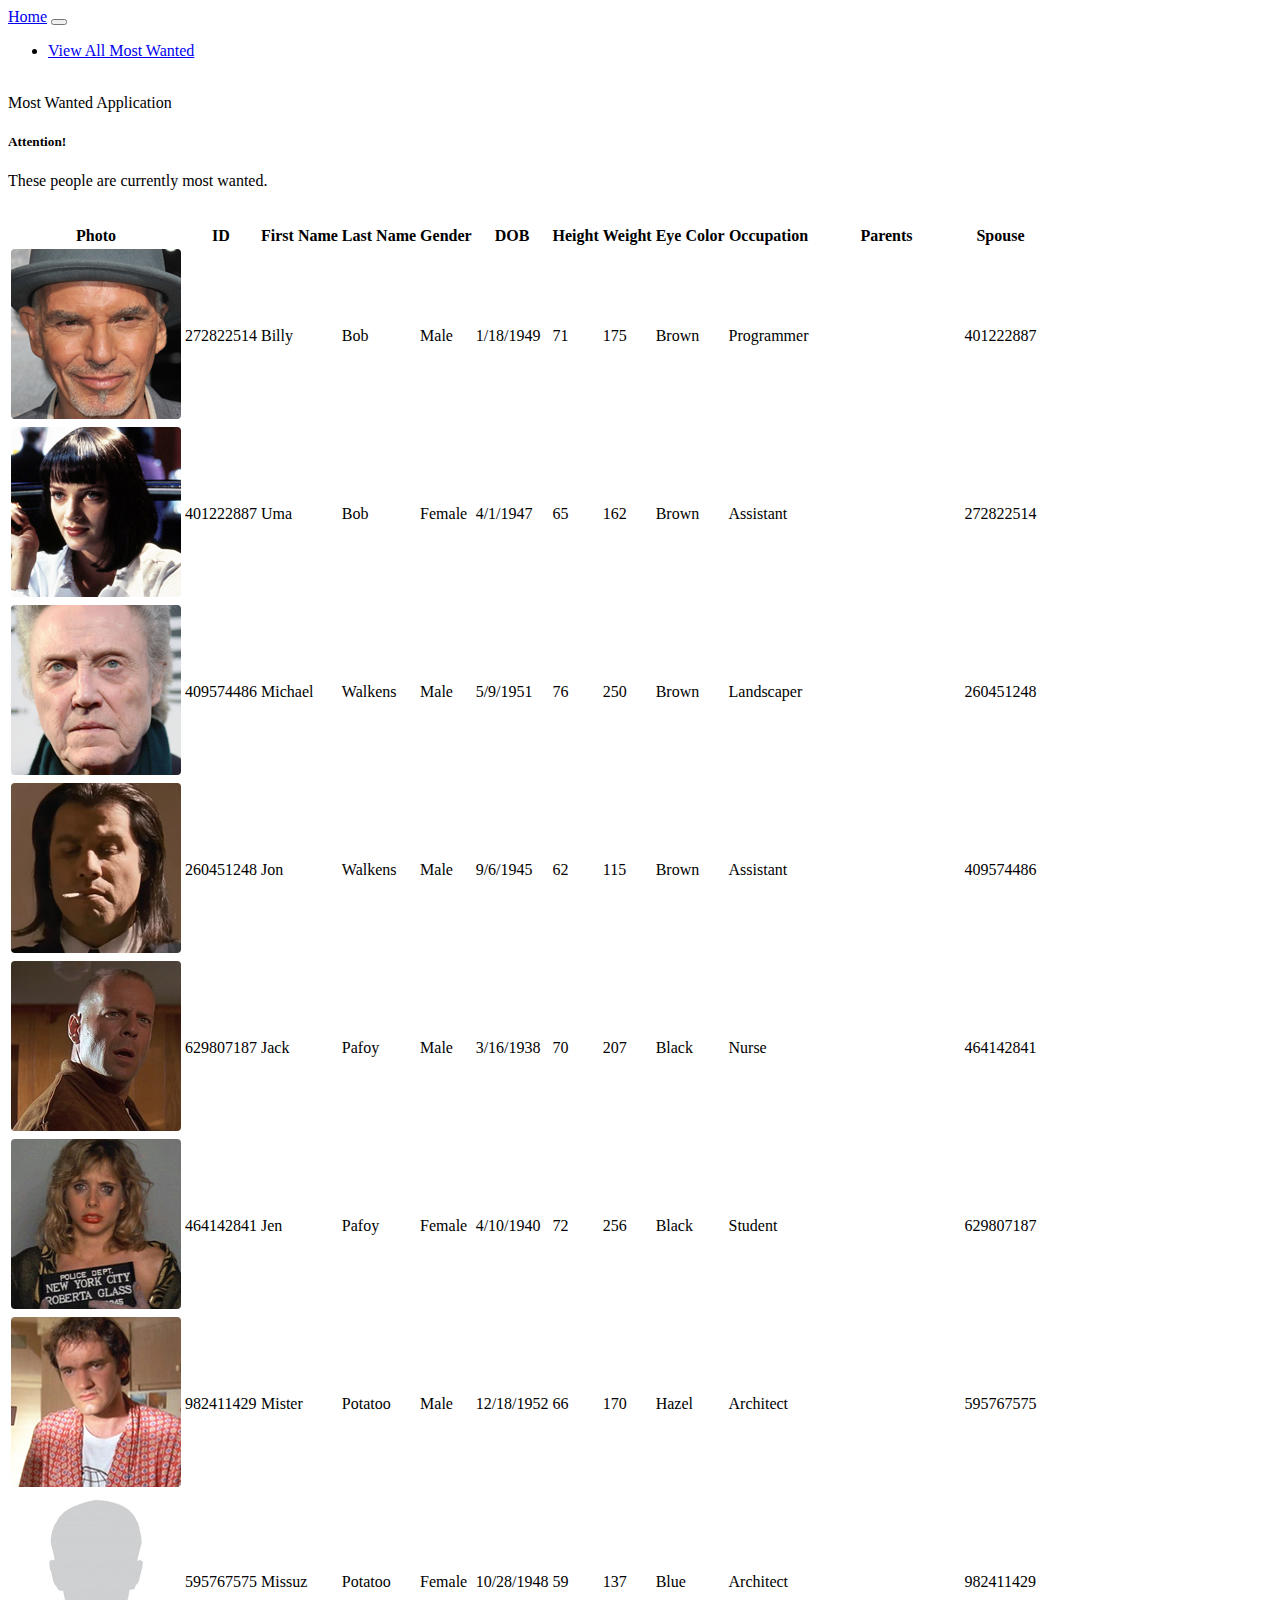
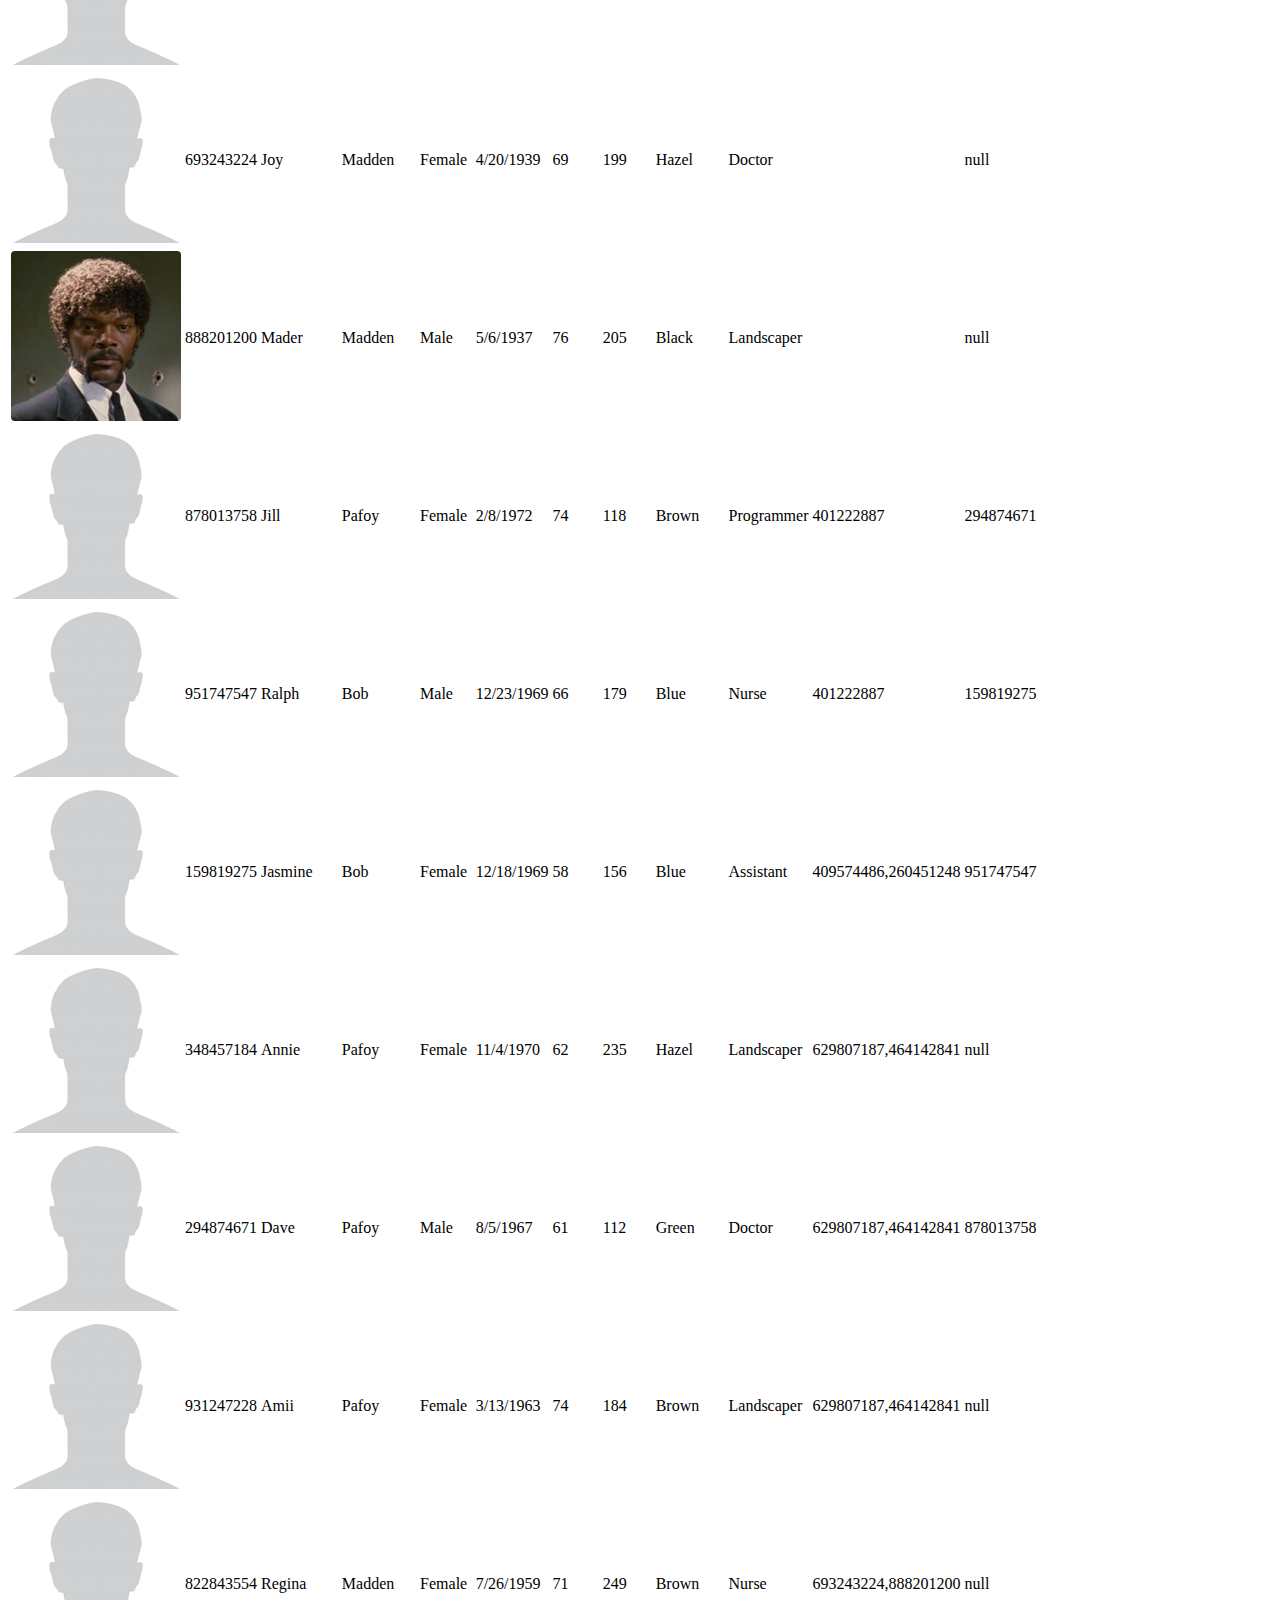
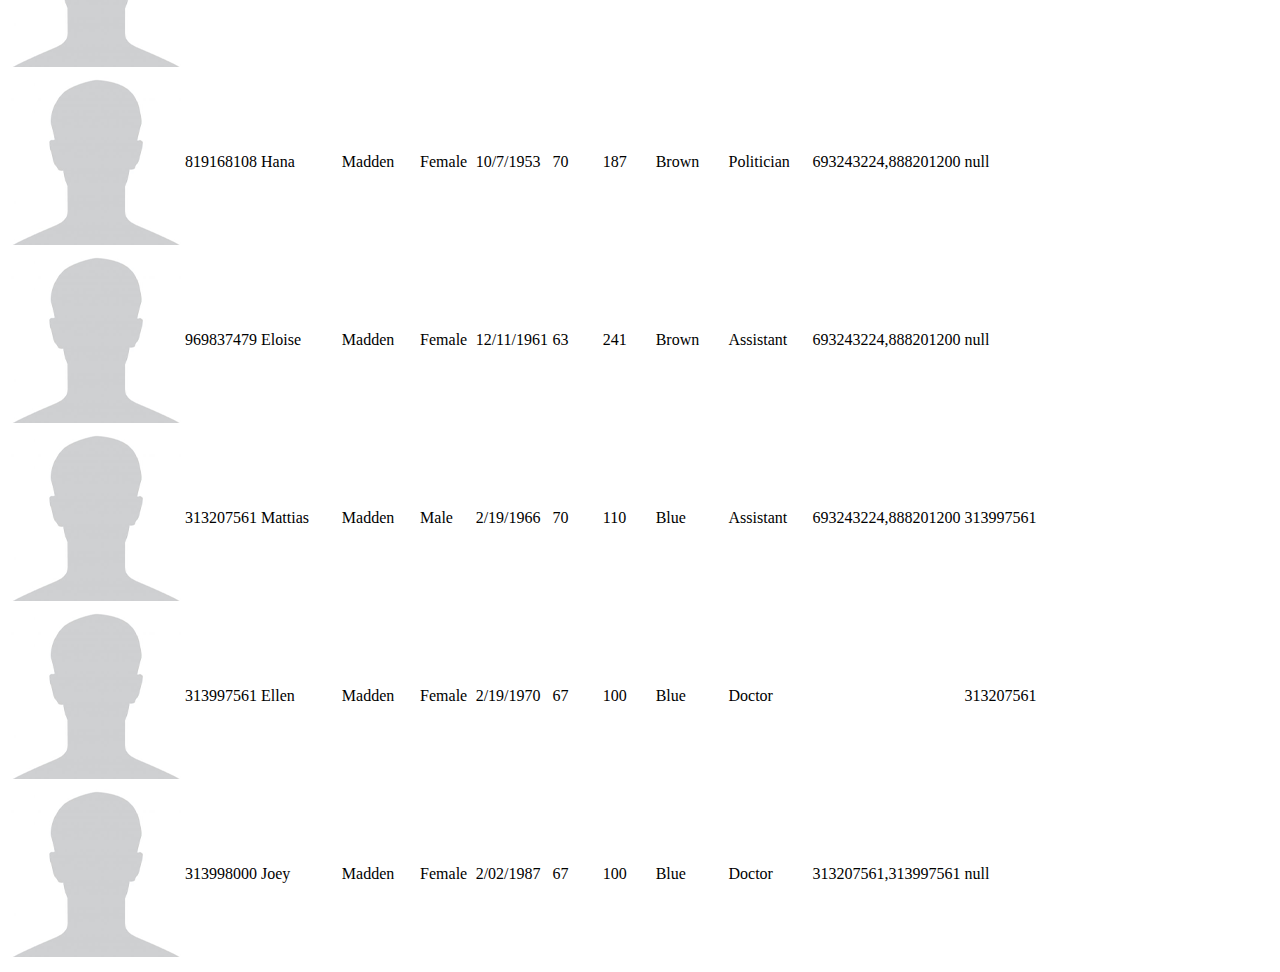
==== mostwantedlist.html @ cd52c7ff "search by first and last name functionality is complete" ====
<!DOCTYPE html>
<html lang="en">
<head>
    <meta charset="UTF-8">
    <meta http-equiv="X-UA-Compatible" content="IE=edge">
    <meta name="viewport" content="width=device-width, initial-scale=1.0">
    <title>Most Wanted App</title>
    <link href="https://cdn.jsdelivr.net/npm/bootstrap@5.0.0/dist/css/bootstrap.min.css" rel="stylesheet" integrity="sha384-wEmeIV1mKuiNpC+IOBjI7aAzPcEZeedi5yW5f2yOq55WWLwNGmvvx4Um1vskeMj0" crossorigin="anonymous">
    <link href="style.css" rel="stylesheet">
</head>
<body>
    <nav class="navbar navbar-expand-lg navbar-light bg-light">
        <div class="container-fluid">
          <a class="navbar-brand" href="index.html">Home</a>
          <button class="navbar-toggler" type="button" data-bs-toggle="collapse" data-bs-target="#navbarNav" aria-controls="navbarNav" aria-expanded="false" aria-label="Toggle navigation">
            <span class="navbar-toggler-icon"></span>
          </button>
          <div class="collapse navbar-collapse" id="navbarNav">
            <ul class="navbar-nav">
              <li class="nav-item">
                <a class="nav-link active" aria-current="page" href="#">View All Most Wanted</a>
              </li>
            </ul>
          </div>
        </div>
      </nav>
    <br>
    <div class="container">

            <div class="card">
                <div class="card-header">
                  Most Wanted Application
                </div>
                <div class="card-body">
                  <h5 class="card-title">Attention!</h5>
                  <p class="card-text">These people are currently most wanted.</p>
                </div>
              </div><br>

    <table class="table table-striped table-hover">
        <thead>
            <tr>
                <th>Photo</th>
                <th>ID</th>
                <th>First Name</th>
                <th>Last Name</th>
                <th>Gender</th>
                <th>DOB</th>
                <th>Height</th>
                <th>Weight</th>
                <th>Eye Color</th>
                <th>Occupation</th>
                <th>Parents</th>
                <th>Spouse</th>
            </tr>
        </thead>
        <tbody id=listdata>

        </tbody>
    </table>
</div>
    <script src="https://cdn.jsdelivr.net/npm/bootstrap@5.0.0/dist/js/bootstrap.bundle.min.js" integrity="sha384-p34f1UUtsS3wqzfto5wAAmdvj+osOnFyQFpp4Ua3gs/ZVWx6oOypYoCJhGGScy+8" crossorigin="anonymous"></script>
    <script src="data.js"></script>
    <script src="app.js"></script>

</body>
</html>
---- style.css ----
html body {
    
} 

container {
    margin: 10px;
    width: 960px;
    margin-left: auto;
    margin-right: auto;
    z-index: 0;
}

h1 {
    text-align: center;
}

img {
    border-radius: 4px;
}

/* Dropdown Button */
.dropbtn {
    background-color: #04AA6D;
    color: white;
    padding: 16px;
    font-size: 16px;
    border: none;
    cursor: pointer;
}
  
  /* Dropdown button on hover & focus */
.dropbtn:hover, .dropbtn:focus {
    background-color: #3e8e41;
}
  
  /* The search field */
#myInput {
    box-sizing: border-box;
    background-image: url('searchicon.png');
    background-position: 14px 12px;
    background-repeat: no-repeat;
    font-size: 16px;
    padding: 14px 20px 12px 45px;
    border: none;
    border-bottom: 1px solid #ddd;
}
  
  /* The search field when it gets focus/clicked on */
#myInput:focus {outline: 3px solid #ddd;}
  
  /* The container <div> - needed to position the dropdown content */
.dropdown {
    position: relative;
    display: inline-block;
}
  
  /* Dropdown Content (Hidden by Default) */
.dropdown-content {
    display: none;
    position: absolute;
    background-color: #f6f6f6;
    min-width: 230px;
    border: 1px solid #ddd;
    z-index: 1;
}
  
  /* Links inside the dropdown */
.dropdown-content a {
    color: black;
    padding: 12px 16px;
    text-decoration: none;
    display: block;
}
  
  /* Change color of dropdown links on hover */
.dropdown-content a:hover {background-color: #f1f1f1}
  
  /* Show the dropdown menu (use JS to add this class to the .dropdown-content container when the user clicks on the dropdown button) */
.show {display:block;}
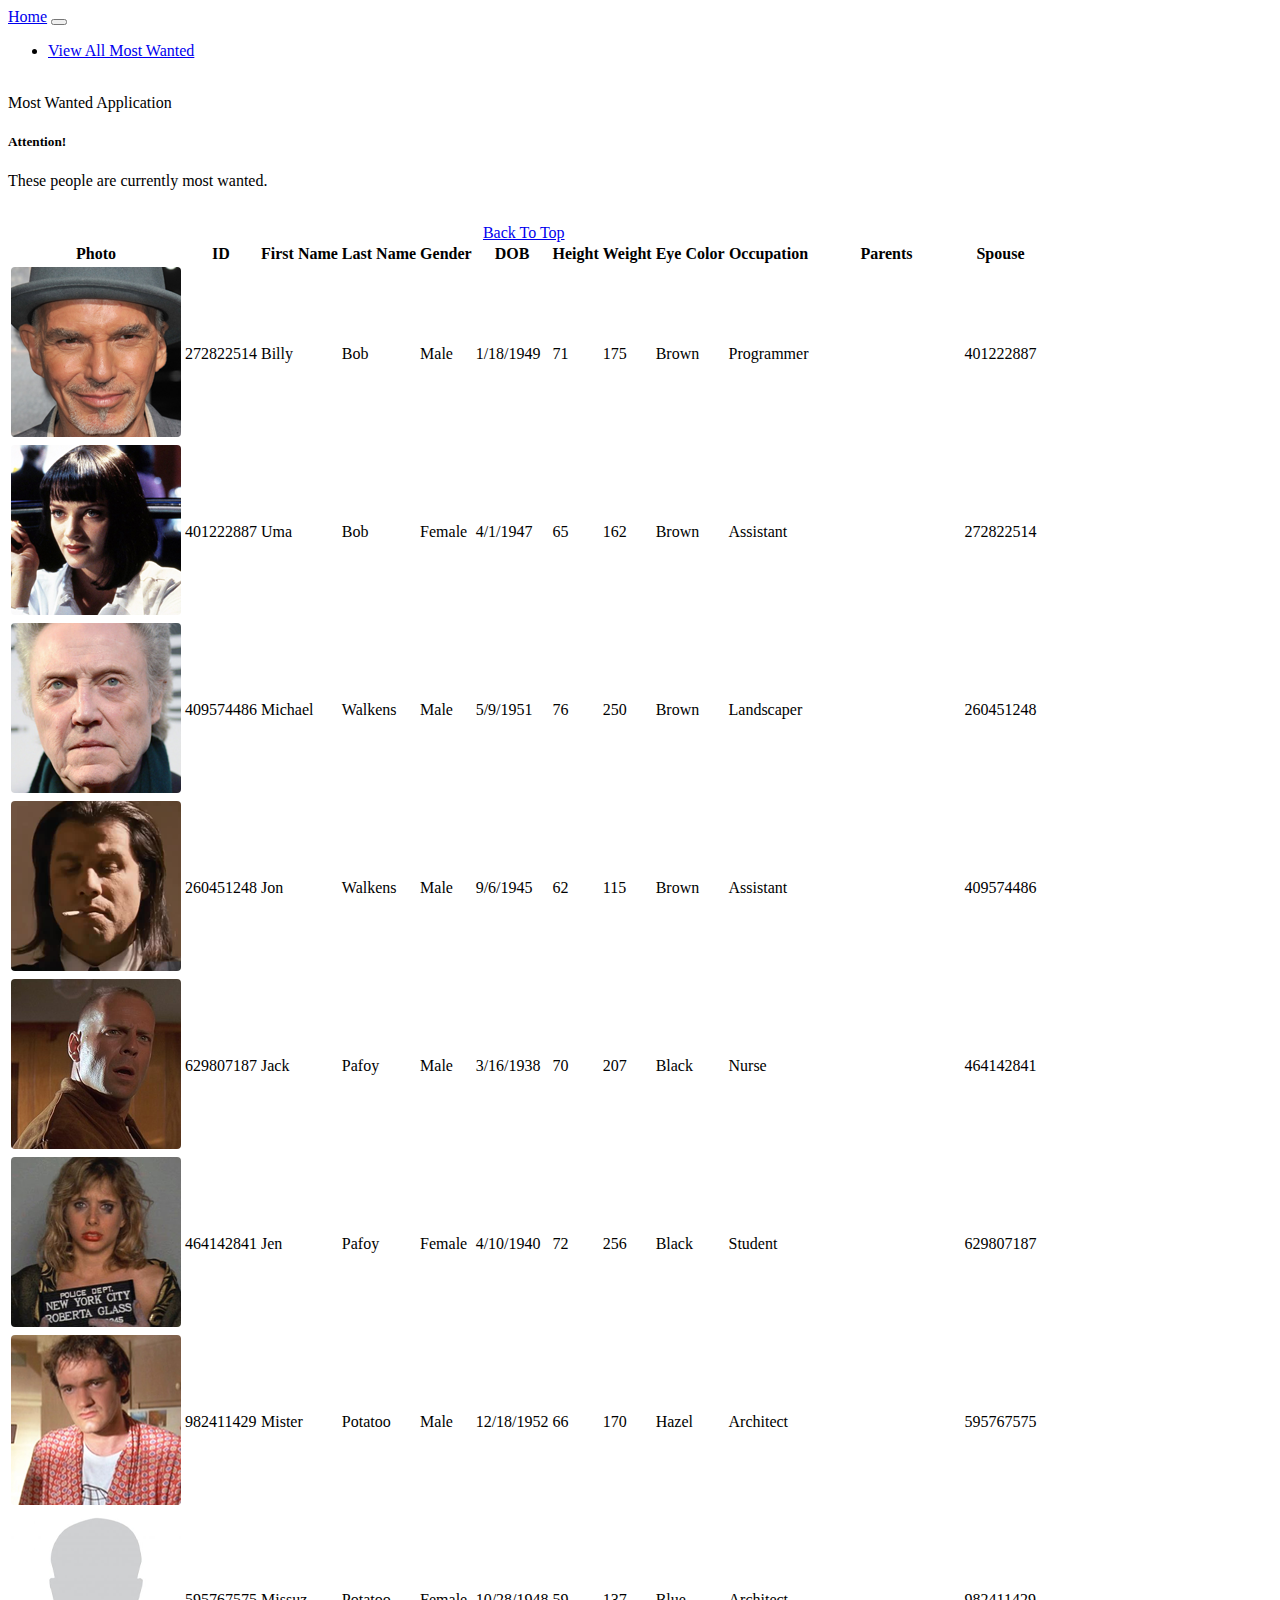
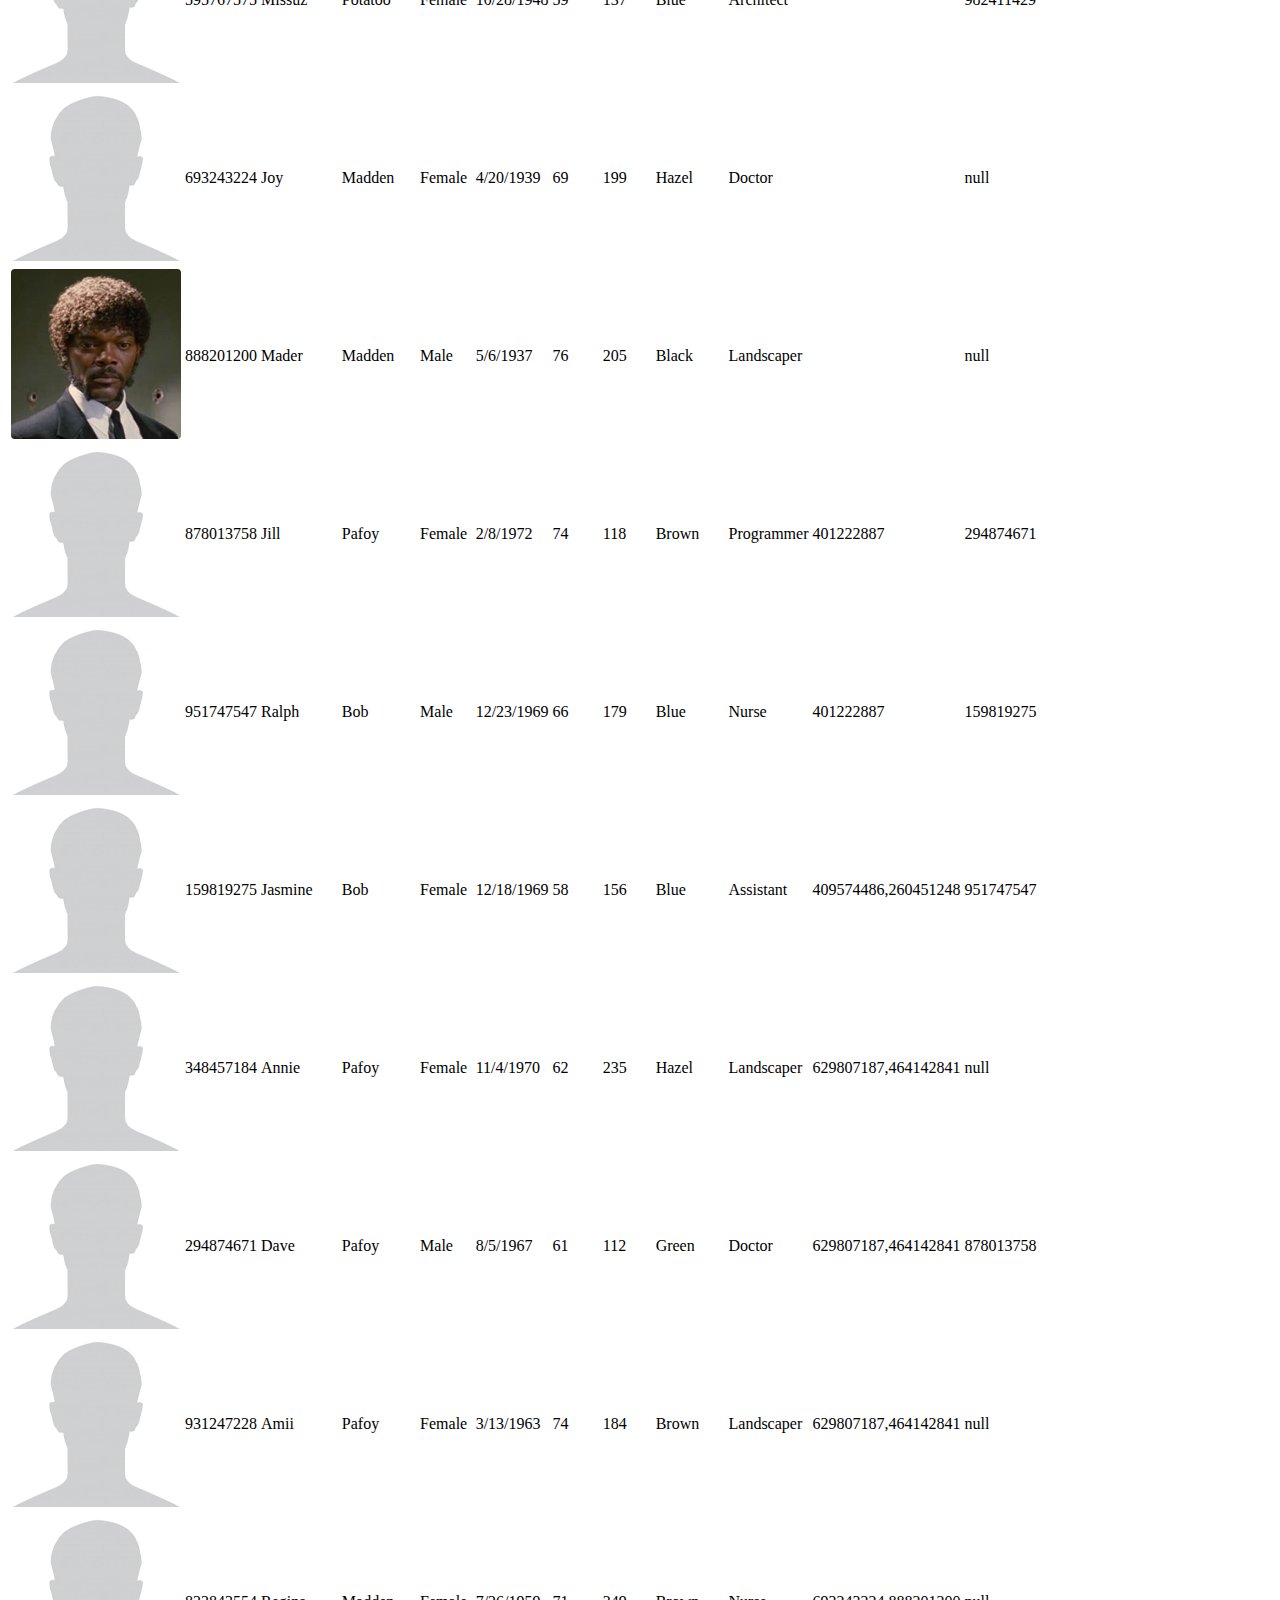
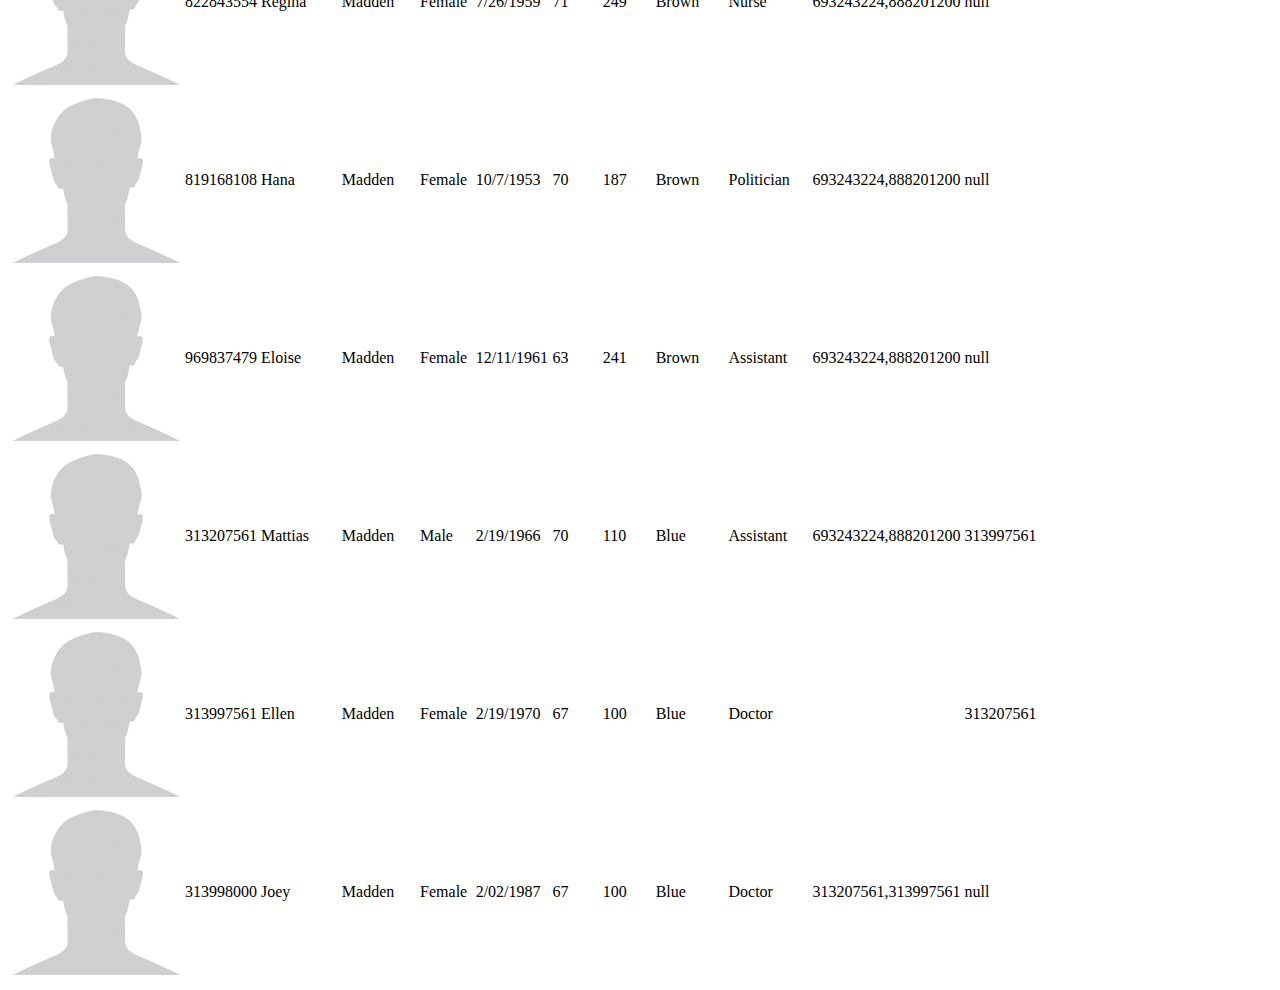
==== commit 8906a26f: "updated mostwanted page" ====
--- a/mostwantedlist.html
+++ b/mostwantedlist.html
@@ -57,6 +57,7 @@
         <tbody id=listdata>
 
         </tbody>
+        <caption><a href="#top">Back To Top</a></caption>
     </table>
 </div>
     <script src="https://cdn.jsdelivr.net/npm/bootstrap@5.0.0/dist/js/bootstrap.bundle.min.js" integrity="sha384-p34f1UUtsS3wqzfto5wAAmdvj+osOnFyQFpp4Ua3gs/ZVWx6oOypYoCJhGGScy+8" crossorigin="anonymous"></script>
--- a/style.css
+++ b/style.css
@@ -1,7 +1,3 @@
-html body {
-    
-} 
-
 container {
     margin: 10px;
     width: 960px;
@@ -10,72 +6,6 @@
     z-index: 0;
 }
 
-h1 {
-    text-align: center;
-}
-
 img {
     border-radius: 4px;
 }
-
-/* Dropdown Button */
-.dropbtn {
-    background-color: #04AA6D;
-    color: white;
-    padding: 16px;
-    font-size: 16px;
-    border: none;
-    cursor: pointer;
-}
-  
-  /* Dropdown button on hover & focus */
-.dropbtn:hover, .dropbtn:focus {
-    background-color: #3e8e41;
-}
-  
-  /* The search field */
-#myInput {
-    box-sizing: border-box;
-    background-image: url('searchicon.png');
-    background-position: 14px 12px;
-    background-repeat: no-repeat;
-    font-size: 16px;
-    padding: 14px 20px 12px 45px;
-    border: none;
-    border-bottom: 1px solid #ddd;
-}
-  
-  /* The search field when it gets focus/clicked on */
-#myInput:focus {outline: 3px solid #ddd;}
-  
-  /* The container <div> - needed to position the dropdown content */
-.dropdown {
-    position: relative;
-    display: inline-block;
-}
-  
-  /* Dropdown Content (Hidden by Default) */
-.dropdown-content {
-    display: none;
-    position: absolute;
-    background-color: #f6f6f6;
-    min-width: 230px;
-    border: 1px solid #ddd;
-    z-index: 1;
-}
-  
-  /* Links inside the dropdown */
-.dropdown-content a {
-    color: black;
-    padding: 12px 16px;
-    text-decoration: none;
-    display: block;
-}
-  
-  /* Change color of dropdown links on hover */
-.dropdown-content a:hover {background-color: #f1f1f1}
-  
-  /* Show the dropdown menu (use JS to add this class to the .dropdown-content container when the user clicks on the dropdown button) */
-.show {display:block;}
-
-
